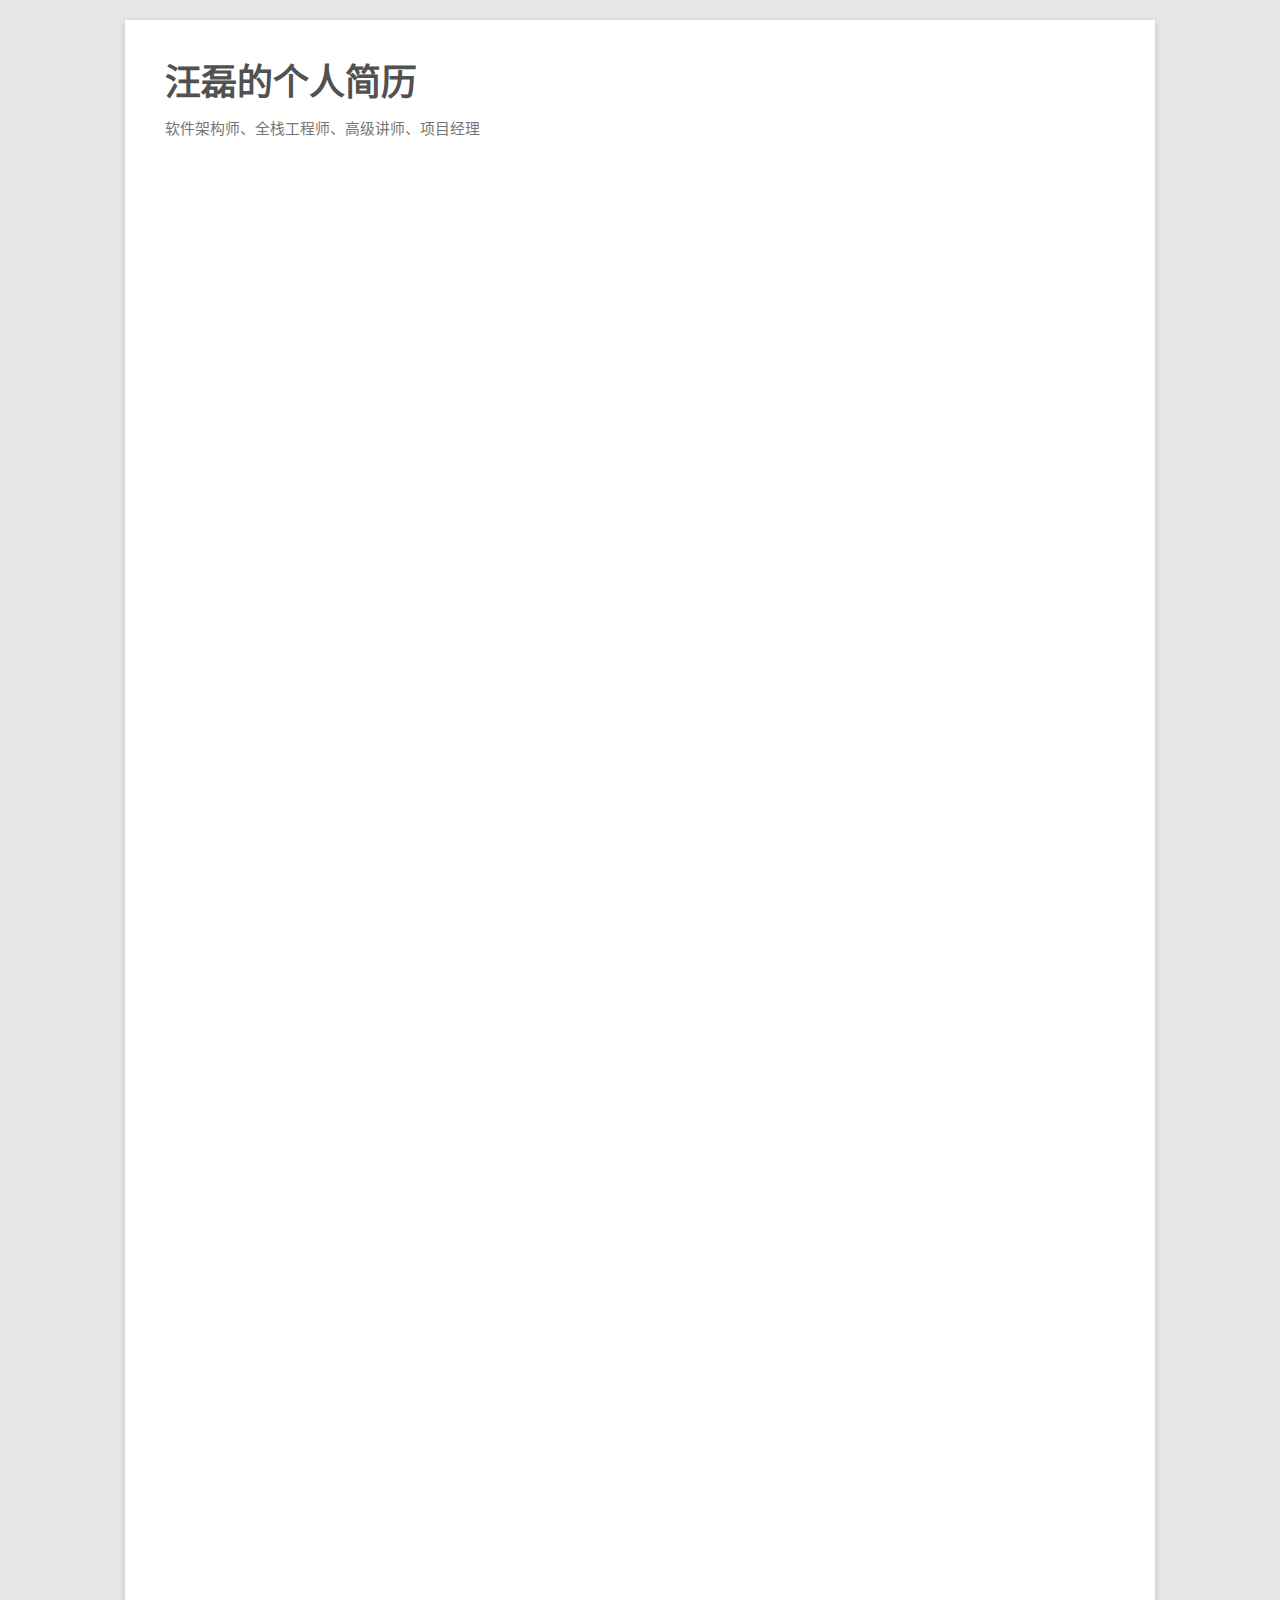
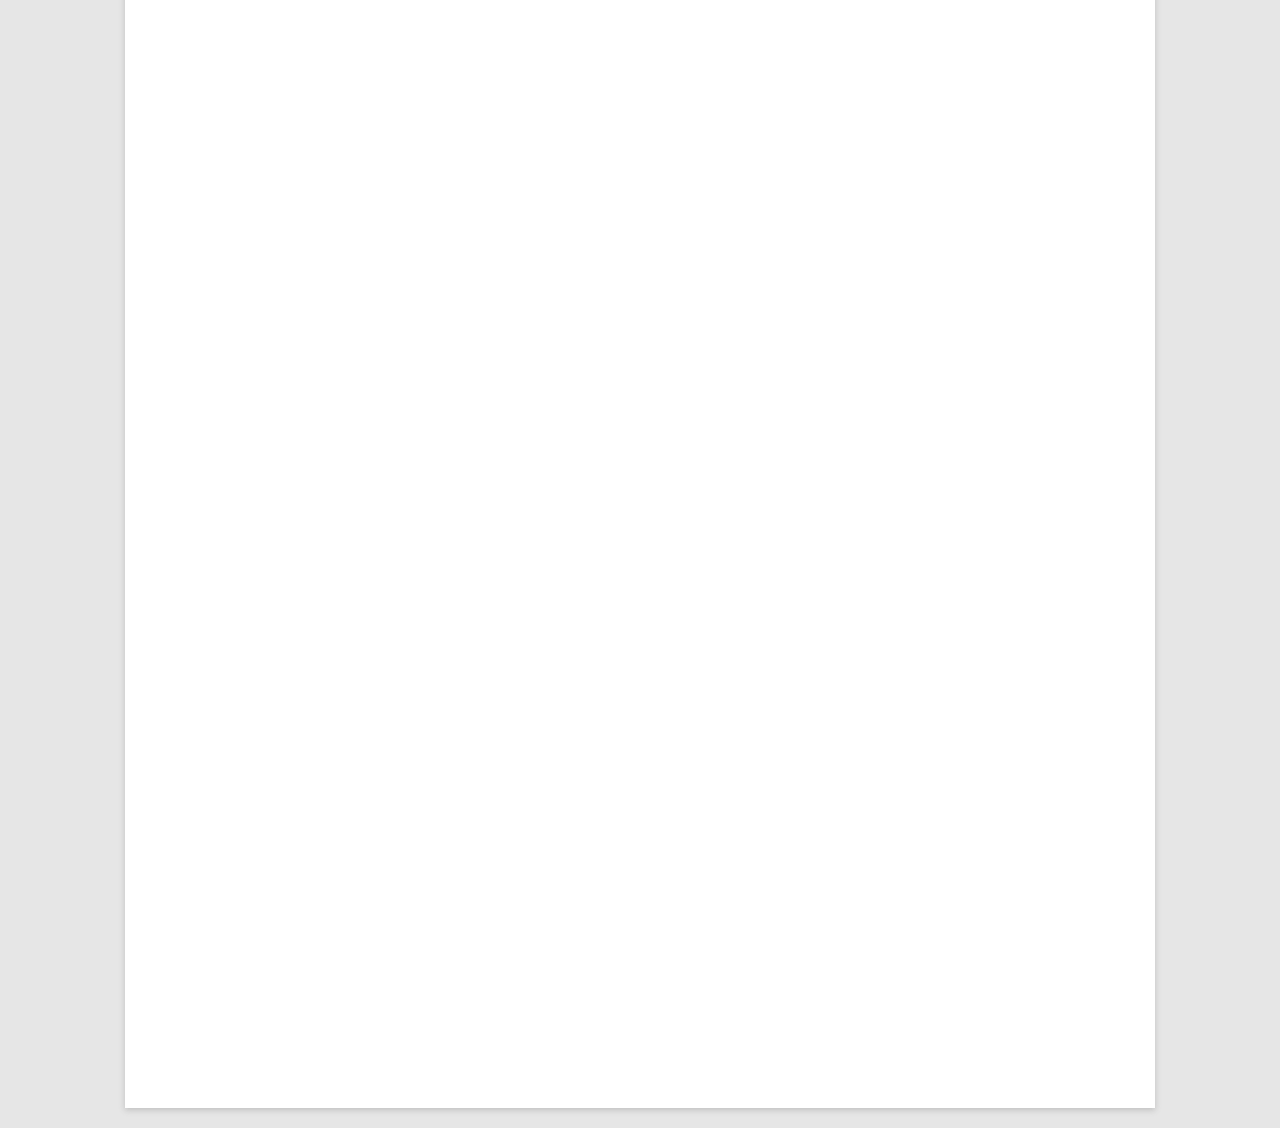
==== resume/index.html @ c5160a2c "签入简历页面" ====
﻿<!DOCTYPE html>
<html lang="zh-cn">

<head>
    <meta charset="utf-8">
    <title>汪磊的个人简历</title>
    <link href="style.css" rel="stylesheet">
</head>

<body>
    <article class="page">
        <hgroup>
            <h1 class="page-head"><a href="#" title="汪磊的个人简历">汪磊的个人简历</a></h1>
            <h2 class="page-sub-head">软件架构师、全栈工程师、高级讲师、项目经理</h2>
        </hgroup>
        <!-- 基本资料 开始 -->
        <section class="panel">
            <h2 class="panel-head">基本资料</h2>
            <div class="panel-body">
                <ul class="profile">
                    <li><span>姓名：</span>汪磊</li>
                    <li><span>工作经验：</span>四年</li>
                    <li><span>联系邮箱：</span><a href="mailto:ice@wedn.net">ice@wedn.net</a></li>
                    <li><span>联系电话：</span>132-4108-7977</li>
                </ul>
            </div>
        </section>
        <!-- 基本资料 结束 -->
        <!-- 专业技能 开始 -->
        <section class="panel">
            <h2 class="panel-head">专业技能</h2>
            <div class="panel-body">
                <ol class="content-list">
                    <li>精通各种常用设计模式、架构模式、开发思想。</li>
                    <li>精通.Net平台下各种B/S或C/S模式的开发，对内部原理有深入研究。</li>
                    <li>精通原生态Web开发，MVC架构思想开发、WebAPI开发。</li>
                    <li>精通C#语言，熟练掌握例如反射、事件、委托、多线程等高级特性。</li>
                    <li>熟练掌握Node.js以及该平台下常见框架的使用，如Express、Koa等。</li>
                    <li>熟练掌握Unity3D、WP8、Cordova、React、ionic等移动端开发。</li>
                    <li>善于前端开发，熟练掌握包HTML5+CSS3等现代网页开发技能，各种例如Angluar的前端整体解决方案。</li>
                    <li>熟练掌握Javascript、PHP等编程语言。</li>
                    <li>熟练操作Git/SVN、NuGet、NPM、Bower、Yeoman、Grunt、Composer等快速开发工具。</li>
                    <li>熟练配置Windows/*nix服务器，如Web服务器、缓存服务器、文件服务器。</li>
                    <li>熟练使用MSSQL、MySQL、MongoDB、Redis等数据库操作，了解数据库优化。</li>
                    <li>熟悉项目管理，项目进度把控、版本控制、Bug管理、团队协同。</li>
                </ol>
            </div>
        </section>
        <!-- 专业技能 结束 -->
        <!-- 项目经验 开始 -->
        <section class="panel">
            <h2 class="panel-head">项目经验</h2>
            <div class="panel-body">
                <ol class="projects">
                    <li>
                        <h3 class="project-title">融商贸易综合管理中心（<time>2013/10--2014/04</time>）</h3>
                        <ul class="project-detail">
                            <li>
                                <h5>项目介绍</h5>
                                <p>融商贸易是国际物流行业一家专门从事进出口服饰贸易的公司。公司总部位香港，业务遍及欧美。随着公司不断发展壮大，旧的信息系统已无法满足公司的快速发展需求，妨碍公司成长，在此背景下，公司领导决定研发综合信息管理平台。 项目分三期完成。一期完成仓储管理（包括：采购单、仓库、货物、条形码、入库、出库、退货、盘点、库存、库存上限报警、统计查询）和展会管理（包括：展会管理、出单管理），形成货物统一数字化管理。二期完成货运全流程管理，包括购销合同、出货表统计、出口报运单、装箱单、委托书、发票、财务统计等。三期完成决策分析（包括：成本分析图、销售情况统计、重点客户、经营情况同期比对统计、工作绩效），为公司经营决策提供数据支持。 </p>
                            </li>
                            <li>
                                <h5>开发环境</h5>
                                <p>Windows Server 2008、Visual Studio 2012、MySQL、Git、NuGet</p>
                            </li>
                            <li>
                                <h5>技术选型</h5>
                                <p>ASP.NET MVC、Unity、Entity Framework、Dapper、NLog、jQuery</p>
                            </li>
                            <li>
                                <h5>职责领域</h5>
                                <ul>
                                    <li>前期需求分析、概要设计、技术选型、数据库分析设计</li>
                                    <li>项目架构搭建与维护</li>
                                    <li>底层API设计与实现</li>
                                    <li>技术文档、操作文档编写</li>
                                    <li>项目进度跟踪，BUG管理</li>
                                    <li>员工培训</li>
                                </ul>
                            </li>
                        </ul>
                    </li>
                    <li>
                        <h3 class="project-title">生意地（<time>2013/05--2013/11</time>）</h3>
                        <ul class="project-detail">
                            <li>
                                <h5>项目介绍</h5>
                                <p>生意地是一个较为综合的B2B平台，主要为商家提供产品信息的展示平台，包括供应、批发、采购、代理加盟等等。项目在技术方面和业务方面都没有什么难点，主要就是大量数据的存储和检索，大量的图片和资料文件的维护</p>
                            </li>
                            <li>
                                <h5>开发环境</h5>
                                <p>Windows Server 2008、Visual Studio 2010、SQLServer、SVN、NuGet</p>
                            </li>
                            <li>
                                <h5>技术选型</h5>
                                <p>ASP.NET、Spring.Net、NHibernate、NLog、Memcache、WCF、jQuery</p>
                            </li>
                            <li>
                                <h5>职责领域</h5>
                                <ul>
                                    <li>文件服务器的实现</li>
                                    <li>信息的分析和过滤</li>
                                    <li>信息展示模块开发</li>
                                    <li>服务代码的重构</li>
                                    <li>前端开发</li>
                                </ul>
                            </li>
                        </ul>
                    </li>
                    <li>
                        其他项目：北木商城、地贸等。
                    </li>
                </ol>
            </div>
        </section>
        <!-- 项目经验 结束 -->
        <!-- 工作经历 开始 -->
        <section class="panel">
            <h2 class="panel-head">工作经历</h2>
            <div class="panel-body">
                <ul class="timeline">
                    <li><span>2014/05 -- 至今</span><span>北京传智播客教育科技有限公司</span><span>讲师</span></li>
                    <li><span>2013/01 -- 2014/04</span><span>北京五九三五电子商务有限公司</span><span>技术总监</span></li>
                </ul>
            </div>
        </section>
        <!-- 工作经历 结束 -->
        <!-- 作品展示 开始 -->
        <section class="panel">
            <h2 class="panel-head">Fork me</h2>
            <div class="panel-body">
                <ul class="content-list">
                    <li>
                        <stong>GitHub</stong>：https://github.com/micua</li>
                    <li>
                        <stong>Blog</stong>：http://www.cnblogs.com/micua/</li>
                </ul>
            </div>
        </section>
        <!-- 作品展示 结束 -->
        <!-- 态度 开始 -->
        <section class="panel">
            <h2 class="panel-head">态度</h2>
            <div class="panel-body">
                <ul class="content-list">
                    <li>技术想要改变生活，必须以人为本。</li>
                    <li>相信工作也是生活的一部分，所以我认真对待。</li>
                </ul>
            </div>
        </section>
        <!-- 态度 结束 -->
        <!-- 自我规划 开始 -->
        <section class="panel">
            <h2 class="panel-head">想做的事</h2>
            <div class="panel-body">
                <ol class="content-list">
                    <li>积累、沉淀、戒躁，注重事物的本质。</li>
                    <li>致力于高效、高拓展性、易上手的框架的开发。</li>
                    <li>将自己的所学所识所想以任何方式与大家分享。</li>
                </ol>
            </div>
        </section>
        <!-- 自我规划 结束 -->
    </article>
    <script type="text/javascript">
    Object.prototype.each = function(callback)
    {
        for (var i = 0; i < this.length; i++)
        {
            callback(this[i]);
        };
    };

    var panels = document.getElementsByClassName('panel');
    setInterval(function()
    {
        panels.each(function(item)
        {
            if (window.innerHeight - item.offsetTop + document.body.scrollTop > 0 && item.className != 'panel in')
            {
                item.className += ' in';
            }
        })
    }, 500);
    </script>
</body>

</html>
---- resume/style.css ----
html,
body,
div,
span,
applet,
object,
iframe,
h1,
h2,
h3,
h4,
h5,
h6,
p,
blockquote,
pre,
a,
abbr,
acronym,
address,
big,
cite,
code,
del,
dfn,
em,
img,
ins,
kbd,
q,
s,
samp,
small,
strike,
strong,
sub,
sup,
tt,
var,
b,
u,
i,
center,
dl,
dt,
dd,
ol,
ul,
li,
fieldset,
form,
label,
legend,
table,
caption,
tbody,
tfoot,
thead,
tr,
th,
td,
article,
aside,
canvas,
details,
embed,
figure,
figcaption,
footer,
header,
hgroup,
menu,
nav,
output,
ruby,
section,
summary,
time,
mark,
audio,
video {
    margin: 0;
    padding: 0;
    border: 0;
    font-size: 100%;
    vertical-align: baseline;
}

html,
body {
    color: #444;
    background-color: #e6e6e6;
}

a:link,
a:visited {
    color: #444;
    text-decoration: none;
}

.page {
    width: 950px;
    background-color: #fff;
    margin: 20px auto;
    padding: 30px 40px;
    box-shadow: 0 2px 6px rgba(100, 100, 100, 0.3);
}

.page-head {
    line-height: 1.846153846;
}

.page-head > a {
    color: #515151;
    display: inline-block;
    text-decoration: none;
    font-size: 36px;
}

.page-sub-head {
    font-weight: normal;
    font-size: 13px;
    font-size: 0.928571429rem;
    line-height: 1.846153846;
    color: #757575;
}

.panel {
    margin: 20px 0 10px;
}

.panel-head {
    font-size: 26px;
    line-height: 1.846153846;
    border-bottom: 1px solid #e0e0e0;
    padding-left: 10px;
}

.panel-body {
    padding: 10px;
}

.profile {
    position: relative;
    overflow: hidden;
    padding-left: 20px;
    font-size: 0;
}

.profile > li {
    width: 50%;
    /* float: left; */

    font-size: 15px;
    display: inline-block;
    line-height: 36px;
}

.profile > li >span {
    width: 75px;
    display: inline-block;
    text-align: right;
}

.content-list {
    padding-left: 30px;
}

.content-list > li {
    line-height: 36px;
}

.timeline {
    padding-left: 30px;
}

.timeline > li {
    line-height: 36px;
}

.timeline > li > span {
    width: 33%;
    display: inline-block;
}

.projects {
    padding-left: 30px;
}

.project-detail {
    padding: 15px 5px 0;
    padding-left: 15px;
}

.project-detail > li > p {
    margin: 10px;
    margin-bottom: 15px;
}

.project-detail > li > ul,
.project-detail > li > ol {
    padding-left: 30px;
    margin: 10px;
    line-height: 23px;
}

p {
    text-indent: 2em;
    line-height: 28px;
}

@keyframes bounceInUp {
    0%, 60%, 75%, 90%, 100% {
        -webkit-animation-timing-function: cubic-bezier(0.215, 0.610, 0.355, 1.000);
        animation-timing-function: cubic-bezier(0.215, 0.610, 0.355, 1.000);
    }
    0% {
        opacity: 0;
        -webkit-transform: translate3d(0, 80px, 0);
        transform: translate3d(0, 80px, 0);
    }
    100% {
        opacity: 1;
        -webkit-transform: translate3d(0, 0, 0);
        transform: translate3d(0, 0, 0);
    }
}

.panel {
    opacity: 0;
    -webkit-animation-duration: 1s;
    animation-duration: 1s;
    -webkit-animation-fill-mode: both;
    animation-fill-mode: both;
}

.in {
    -webkit-animation-name: bounceInUp;
    animation-name: bounceInUp;
}
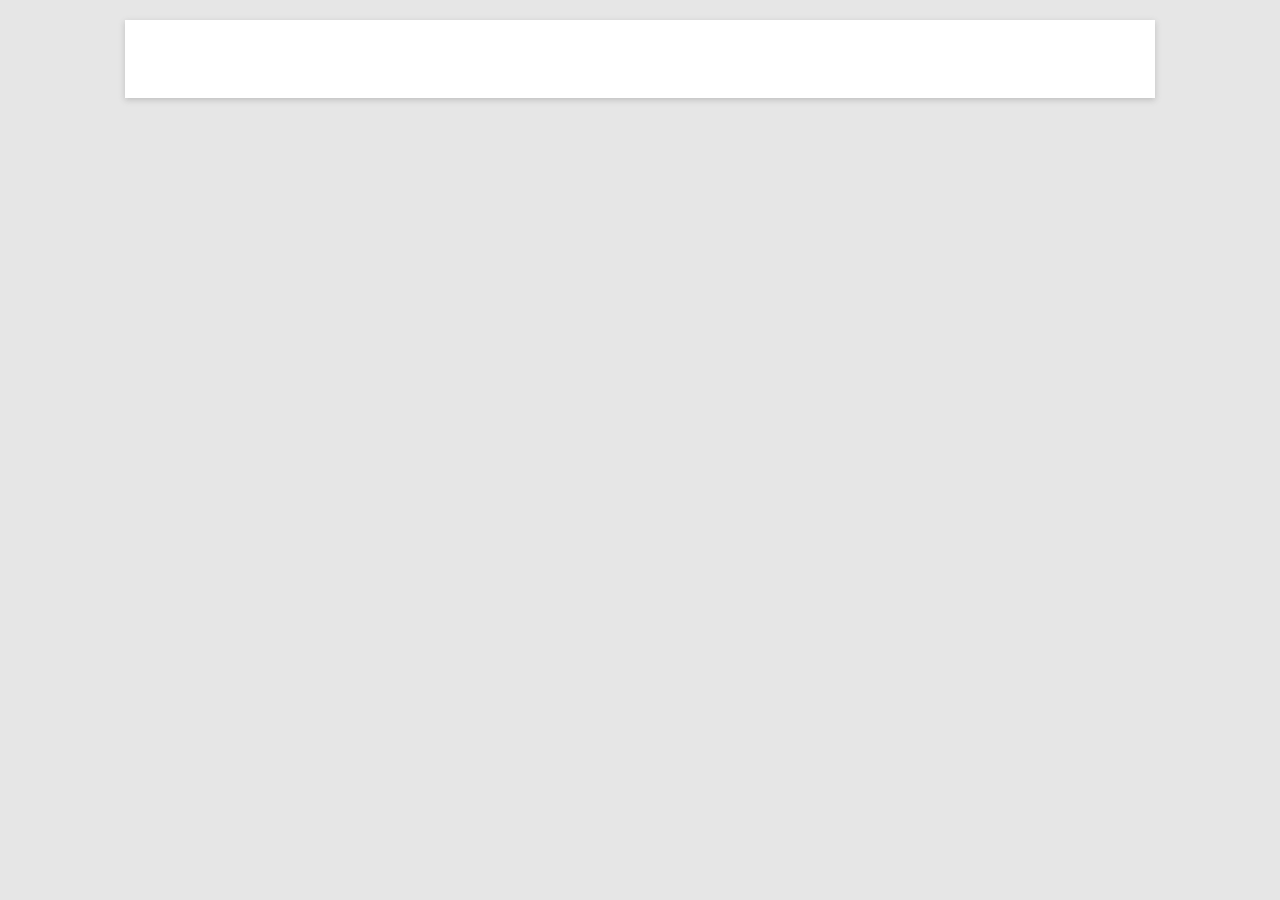
==== commit 479270ed: ":tada: Initial commit" ====
--- a/resume/index.html
+++ b/resume/index.html
@@ -1,188 +1,22 @@
 ﻿<!DOCTYPE html>
-<html lang="zh-cn">
+<html lang="zh-Hans">
 
 <head>
-    <meta charset="utf-8">
-    <title>汪磊的个人简历</title>
-    <link href="style.css" rel="stylesheet">
+  <meta charset="utf-8">
+  <meta http-equiv="x-ua-compatible" content="ie=edge">
+  <meta name="viewport" content="width=device-width, initial-scale=0.4">
+  <title>汪磊的个人简历</title>
+  <link href="assets/style.css" rel="stylesheet">
 </head>
 
 <body>
-    <article class="page">
-        <hgroup>
-            <h1 class="page-head"><a href="#" title="汪磊的个人简历">汪磊的个人简历</a></h1>
-            <h2 class="page-sub-head">软件架构师、全栈工程师、高级讲师、项目经理</h2>
-        </hgroup>
-        <!-- 基本资料 开始 -->
-        <section class="panel">
-            <h2 class="panel-head">基本资料</h2>
-            <div class="panel-body">
-                <ul class="profile">
-                    <li><span>姓名：</span>汪磊</li>
-                    <li><span>工作经验：</span>四年</li>
-                    <li><span>联系邮箱：</span><a href="mailto:ice@wedn.net">ice@wedn.net</a></li>
-                    <li><span>联系电话：</span>132-4108-7977</li>
-                </ul>
-            </div>
-        </section>
-        <!-- 基本资料 结束 -->
-        <!-- 专业技能 开始 -->
-        <section class="panel">
-            <h2 class="panel-head">专业技能</h2>
-            <div class="panel-body">
-                <ol class="content-list">
-                    <li>精通各种常用设计模式、架构模式、开发思想。</li>
-                    <li>精通.Net平台下各种B/S或C/S模式的开发，对内部原理有深入研究。</li>
-                    <li>精通原生态Web开发，MVC架构思想开发、WebAPI开发。</li>
-                    <li>精通C#语言，熟练掌握例如反射、事件、委托、多线程等高级特性。</li>
-                    <li>熟练掌握Node.js以及该平台下常见框架的使用，如Express、Koa等。</li>
-                    <li>熟练掌握Unity3D、WP8、Cordova、React、ionic等移动端开发。</li>
-                    <li>善于前端开发，熟练掌握包HTML5+CSS3等现代网页开发技能，各种例如Angluar的前端整体解决方案。</li>
-                    <li>熟练掌握Javascript、PHP等编程语言。</li>
-                    <li>熟练操作Git/SVN、NuGet、NPM、Bower、Yeoman、Grunt、Composer等快速开发工具。</li>
-                    <li>熟练配置Windows/*nix服务器，如Web服务器、缓存服务器、文件服务器。</li>
-                    <li>熟练使用MSSQL、MySQL、MongoDB、Redis等数据库操作，了解数据库优化。</li>
-                    <li>熟悉项目管理，项目进度把控、版本控制、Bug管理、团队协同。</li>
-                </ol>
-            </div>
-        </section>
-        <!-- 专业技能 结束 -->
-        <!-- 项目经验 开始 -->
-        <section class="panel">
-            <h2 class="panel-head">项目经验</h2>
-            <div class="panel-body">
-                <ol class="projects">
-                    <li>
-                        <h3 class="project-title">融商贸易综合管理中心（<time>2013/10--2014/04</time>）</h3>
-                        <ul class="project-detail">
-                            <li>
-                                <h5>项目介绍</h5>
-                                <p>融商贸易是国际物流行业一家专门从事进出口服饰贸易的公司。公司总部位香港，业务遍及欧美。随着公司不断发展壮大，旧的信息系统已无法满足公司的快速发展需求，妨碍公司成长，在此背景下，公司领导决定研发综合信息管理平台。 项目分三期完成。一期完成仓储管理（包括：采购单、仓库、货物、条形码、入库、出库、退货、盘点、库存、库存上限报警、统计查询）和展会管理（包括：展会管理、出单管理），形成货物统一数字化管理。二期完成货运全流程管理，包括购销合同、出货表统计、出口报运单、装箱单、委托书、发票、财务统计等。三期完成决策分析（包括：成本分析图、销售情况统计、重点客户、经营情况同期比对统计、工作绩效），为公司经营决策提供数据支持。 </p>
-                            </li>
-                            <li>
-                                <h5>开发环境</h5>
-                                <p>Windows Server 2008、Visual Studio 2012、MySQL、Git、NuGet</p>
-                            </li>
-                            <li>
-                                <h5>技术选型</h5>
-                                <p>ASP.NET MVC、Unity、Entity Framework、Dapper、NLog、jQuery</p>
-                            </li>
-                            <li>
-                                <h5>职责领域</h5>
-                                <ul>
-                                    <li>前期需求分析、概要设计、技术选型、数据库分析设计</li>
-                                    <li>项目架构搭建与维护</li>
-                                    <li>底层API设计与实现</li>
-                                    <li>技术文档、操作文档编写</li>
-                                    <li>项目进度跟踪，BUG管理</li>
-                                    <li>员工培训</li>
-                                </ul>
-                            </li>
-                        </ul>
-                    </li>
-                    <li>
-                        <h3 class="project-title">生意地（<time>2013/05--2013/11</time>）</h3>
-                        <ul class="project-detail">
-                            <li>
-                                <h5>项目介绍</h5>
-                                <p>生意地是一个较为综合的B2B平台，主要为商家提供产品信息的展示平台，包括供应、批发、采购、代理加盟等等。项目在技术方面和业务方面都没有什么难点，主要就是大量数据的存储和检索，大量的图片和资料文件的维护</p>
-                            </li>
-                            <li>
-                                <h5>开发环境</h5>
-                                <p>Windows Server 2008、Visual Studio 2010、SQLServer、SVN、NuGet</p>
-                            </li>
-                            <li>
-                                <h5>技术选型</h5>
-                                <p>ASP.NET、Spring.Net、NHibernate、NLog、Memcache、WCF、jQuery</p>
-                            </li>
-                            <li>
-                                <h5>职责领域</h5>
-                                <ul>
-                                    <li>文件服务器的实现</li>
-                                    <li>信息的分析和过滤</li>
-                                    <li>信息展示模块开发</li>
-                                    <li>服务代码的重构</li>
-                                    <li>前端开发</li>
-                                </ul>
-                            </li>
-                        </ul>
-                    </li>
-                    <li>
-                        其他项目：北木商城、地贸等。
-                    </li>
-                </ol>
-            </div>
-        </section>
-        <!-- 项目经验 结束 -->
-        <!-- 工作经历 开始 -->
-        <section class="panel">
-            <h2 class="panel-head">工作经历</h2>
-            <div class="panel-body">
-                <ul class="timeline">
-                    <li><span>2014/05 -- 至今</span><span>北京传智播客教育科技有限公司</span><span>讲师</span></li>
-                    <li><span>2013/01 -- 2014/04</span><span>北京五九三五电子商务有限公司</span><span>技术总监</span></li>
-                </ul>
-            </div>
-        </section>
-        <!-- 工作经历 结束 -->
-        <!-- 作品展示 开始 -->
-        <section class="panel">
-            <h2 class="panel-head">Fork me</h2>
-            <div class="panel-body">
-                <ul class="content-list">
-                    <li>
-                        <stong>GitHub</stong>：https://github.com/micua</li>
-                    <li>
-                        <stong>Blog</stong>：http://www.cnblogs.com/micua/</li>
-                </ul>
-            </div>
-        </section>
-        <!-- 作品展示 结束 -->
-        <!-- 态度 开始 -->
-        <section class="panel">
-            <h2 class="panel-head">态度</h2>
-            <div class="panel-body">
-                <ul class="content-list">
-                    <li>技术想要改变生活，必须以人为本。</li>
-                    <li>相信工作也是生活的一部分，所以我认真对待。</li>
-                </ul>
-            </div>
-        </section>
-        <!-- 态度 结束 -->
-        <!-- 自我规划 开始 -->
-        <section class="panel">
-            <h2 class="panel-head">想做的事</h2>
-            <div class="panel-body">
-                <ol class="content-list">
-                    <li>积累、沉淀、戒躁，注重事物的本质。</li>
-                    <li>致力于高效、高拓展性、易上手的框架的开发。</li>
-                    <li>将自己的所学所识所想以任何方式与大家分享。</li>
-                </ol>
-            </div>
-        </section>
-        <!-- 自我规划 结束 -->
-    </article>
-    <script type="text/javascript">
-    Object.prototype.each = function(callback)
-    {
-        for (var i = 0; i < this.length; i++)
-        {
-            callback(this[i]);
-        };
-    };
-
-    var panels = document.getElementsByClassName('panel');
-    setInterval(function()
-    {
-        panels.each(function(item)
-        {
-            if (window.innerHeight - item.offsetTop + document.body.scrollTop > 0 && item.className != 'panel in')
-            {
-                item.className += ' in';
-            }
-        })
-    }, 500);
-    </script>
+  <article class="page">
+    <hgroup>
+      <h1 class="page-head"></h1>
+      <h2 class="page-sub-head"></h2>
+    </hgroup>
+  </article>
+  <script type="text/javascript" src="assets/app.js"></script>
 </body>
 
-</html>
+</html>--- a/resume/assets/style.css
+++ b/resume/assets/style.css
@@ -0,0 +1,237 @@
+html,
+body,
+div,
+span,
+applet,
+object,
+iframe,
+h1,
+h2,
+h3,
+h4,
+h5,
+h6,
+p,
+blockquote,
+pre,
+a,
+abbr,
+acronym,
+address,
+big,
+cite,
+code,
+del,
+dfn,
+em,
+img,
+ins,
+kbd,
+q,
+s,
+samp,
+small,
+strike,
+strong,
+sub,
+sup,
+tt,
+var,
+b,
+u,
+i,
+center,
+dl,
+dt,
+dd,
+ol,
+ul,
+li,
+fieldset,
+form,
+label,
+legend,
+table,
+caption,
+tbody,
+tfoot,
+thead,
+tr,
+th,
+td,
+article,
+aside,
+canvas,
+details,
+embed,
+figure,
+figcaption,
+footer,
+header,
+hgroup,
+menu,
+nav,
+output,
+ruby,
+section,
+summary,
+time,
+mark,
+audio,
+video {
+    margin: 0;
+    padding: 0;
+    border: 0;
+    font-size: 100%;
+    vertical-align: baseline;
+}
+
+html,
+body {
+    color: #444;
+    background-color: #e6e6e6;
+}
+
+a:link,
+a:visited {
+    color: #444;
+    text-decoration: none;
+}
+
+.page {
+    width: 950px;
+    background-color: #fff;
+    margin: 20px auto;
+    padding: 30px 40px;
+    box-shadow: 0 2px 6px rgba(100, 100, 100, 0.3);
+}
+
+.page-head {
+    line-height: 1.846153846;
+    color: #515151;
+    display: inline-block;
+    text-decoration: none;
+    font-size: 36px;
+}
+
+.page-sub-head {
+    font-weight: normal;
+    font-size: 13px;
+    font-size: 0.928571429rem;
+    line-height: 1.846153846;
+    color: #757575;
+}
+
+.panel {
+    margin: 20px 0 10px;
+}
+
+.panel-head {
+    font-size: 26px;
+    line-height: 1.846153846;
+    border-bottom: 1px solid #e0e0e0;
+    padding-left: 10px;
+}
+
+.panel-body {
+    padding: 10px;
+}
+
+.profile {
+    position: relative;
+    overflow: hidden;
+    padding-left: 20px;
+    font-size: 0;
+}
+
+.profile > li {
+    width: 50%;
+    /* float: left; */
+
+    font-size: 15px;
+    display: inline-block;
+    line-height: 36px;
+}
+
+.profile > li >span {
+    width: 75px;
+    display: inline-block;
+    text-align: right;
+}
+
+.content-list {
+    padding-left: 30px;
+}
+
+.content-list > li {
+    line-height: 36px;
+}
+
+.timeline {
+    padding-left: 30px;
+}
+
+.timeline > li {
+    line-height: 36px;
+}
+
+.timeline > li > span {
+    width: 33%;
+    display: inline-block;
+}
+
+/*.projects {
+    padding-left: 30px;
+}*/
+
+.project-detail {
+    padding: 15px 5px 0;
+    padding-left: 15px;
+}
+
+.project-detail > li > p {
+    margin: 10px;
+    margin-bottom: 15px;
+}
+
+.project-detail > li > ul,
+.project-detail > li > ol {
+    padding-left: 30px;
+    margin: 10px;
+    line-height: 23px;
+}
+
+p {
+    text-indent: 2em;
+    line-height: 28px;
+}
+
+@keyframes bounceInUp {
+    0%, 60%, 75%, 90%, 100% {
+        -webkit-animation-timing-function: cubic-bezier(0.215, 0.610, 0.355, 1.000);
+        animation-timing-function: cubic-bezier(0.215, 0.610, 0.355, 1.000);
+    }
+    0% {
+        opacity: 0;
+        -webkit-transform: translate3d(0, 80px, 0);
+        transform: translate3d(0, 80px, 0);
+    }
+    100% {
+        opacity: 1;
+        -webkit-transform: translate3d(0, 0, 0);
+        transform: translate3d(0, 0, 0);
+    }
+}
+
+.panel {
+    opacity: 0;
+    -webkit-animation-duration: 1s;
+    animation-duration: 1s;
+    -webkit-animation-fill-mode: both;
+    animation-fill-mode: both;
+}
+
+.in {
+    -webkit-animation-name: bounceInUp;
+    animation-name: bounceInUp;
+}
